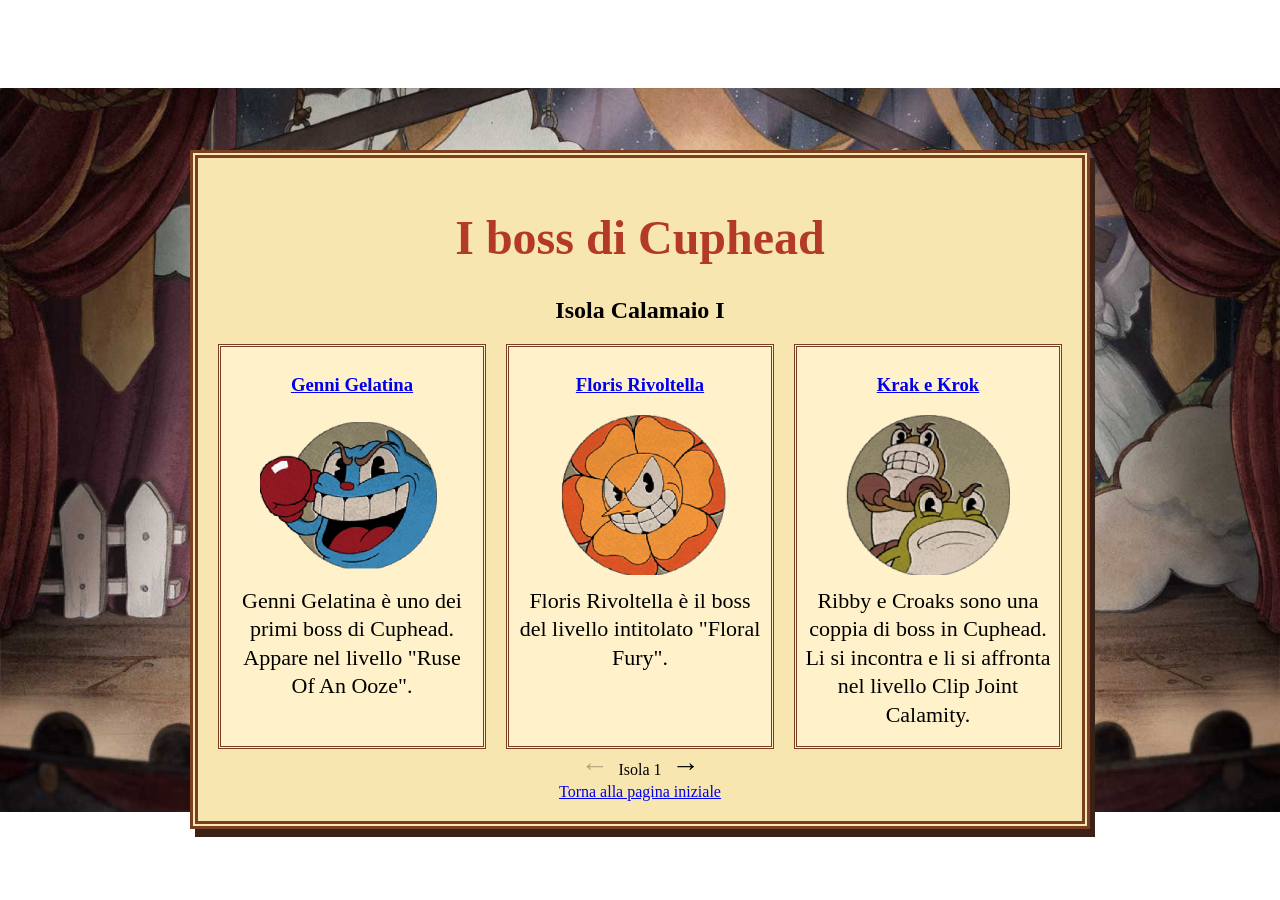
==== bossElivelli.html @ ff40ad85 "Aggiornamento sito Cuphead" ====
<!DOCTYPE html>
<html lang="it">
<head>
    <meta charset="UTF-8">
    <title>Boss di Cuphead</title>
    <link rel="stylesheet" href="style.css">
</head>
<body class="pagina-boss">
    <main class="pagina-libro pagina-elenco-boss">
        <h1>I boss di Cuphead</h1>

        <h2 id="titolo-isola1">Isola Calamaio I</h2>
        <div class="griglia-boss"  id="isola1">

            <article class="scheda-boss">
                <h3><a href="https://youtu.be/RgpN9rFb4Pg?si=EzQJQrfqaMlJnxTB">Genni Gelatina</a></h3>
                <img src="immagini/FotoBoss1.png" alt="Genni Gelatina">
                <p>Genni Gelatina è uno dei primi boss di Cuphead. Appare nel livello "Ruse Of An Ooze".</p>
            </article>

            <article class="scheda-boss">
                <h3><a href="https://youtu.be/yFj1DZk0iQY?si=M9iRwRQkLh92PA-u">Floris Rivoltella</a></h3>
                <img src="immagini/FotoBoss2.png" alt="Floris Rivoltella">
                <p>Floris Rivoltella è il boss del livello intitolato "Floral Fury".</p>
            </article>

            <article class="scheda-boss">
                <h3><a href="https://youtu.be/Hc-lRXWIMuU?si=pjNd017Q5K8DHCu4">Krak e Krok</a></h3>
                <img src="immagini/FotoBoss3.png" alt="Krak e Krok">
                <p>Ribby e Croaks sono una coppia di boss in Cuphead. Li si incontra e li si affronta nel livello Clip Joint Calamity.</p>
            </article>
        </div>
        
    
        <h2 id="titolo-isola2">Isola Calamaio II</h2>
        <div class="griglia-boss" id="isola2">
            
            <article class="scheda-boss">
                <h3><a href="https://youtu.be/eIROTM2d9R4?si=3sivokBiUeaRwbdD">Djimmi the Great</a></h3>
                <img src="immagini/FotoBoss4.png" alt="Djimmi the Great">
                <p>Djimmi The Great è uno dei tre boss inizialmente disponibili dopo aver raggiunto quest'isola. È il boss con il maggior numero di fasi dell'intero gioco, per un totale di cinque.</p>
            </article>
            
            <article class="scheda-boss">
                <h3><a href="https://youtu.be/hapvHb890W0?si=wyQmjkrMbjGrwaBO">Beppi the Clown</a></h3>
                <img src="immagini/FotoBoss5.png" alt="Beppi the Clown">
                <p>Beppi the Clown è uno dei tre boss inizialmente disponibili dopo aver raggiunto quest'isola.</p>
            </article>
           
            <article class="scheda-boss">
                <h3><a href="https://youtu.be/SS-Oc2R3HKk?si=LxXzC3TWzaAUq97a">Grim Matchstick</a></h3>
                <img src="immagini/FotoBoss6.png" alt="Grim Matchstick">
                <p>Grim Matchstick si sblocca dopo aver sconfitto Beppi the Clown, oppure prendendo una scorciatoia. Il suo livello si intitola Fiery Frolic.</p>
            </article>
        </div>
        
        <h2 id="titolo-isola3">Isola Calamaio III</h2>
        <div class="griglia-boss" id="isola3">
        
            <article class="scheda-boss">
                <h3>Captain Brineybeard</h3>
                <img src="immagini/FotoBoss7.png" alt="Captain Brineybeard">
                <p>Brineybeard è il secondo dei due boss inizialmente disponibili dopo aver raggiunto quest'isola.</p>
            </article>

            <article class="scheda-boss">
                <h3>Werner Werman</h3>
                <img src="immagini/FotoBoss8.png" alt="Werner Werman">
                <p>Werner Werman si sblocca dopo aver completato uno dei livelli di tipo "Run 'n' Gun", Il suo livello si intitola Murine Corps.</p>
            </article>

            <article class="scheda-boss">
                <h3>Dr. Kahl's Robot</h3>
                <img src="immagini/FotoBoss9.png" alt="Dr. Kahl's Robot">
                <p>Sconfiggerlo permette di accedere a Sally Stageplay. Il suo livello si intitola Junkyard Jive!.</p>
            </article>
        </div>

        <h2 id="titolo-isola4">Boss finali</h2>
        <div class="griglia-boss" id="isola4">
           
            <article class="scheda-boss">
                <h3>King Dice</h3>
                <img src="immagini/FotoBoss10.png" alt="King Dice">
                <p>King Dice è l'unico boss inizialmente disponibile dopo aver fatto il proprio ingresso a Inkwell Hell. Sconfiggerlo permette di accedere a The Devil. Il suo livello si intitola "All Bets Are Off!". Non è possibile affrontarlo in modalità Semplice (Simple Mode).</p>
            </article>

            <article class="scheda-boss">
                <h3>The Devil</h3>
                <img src="immagini/FotoBoss11.png" alt="The Devil">
                <p>The Devil, per il quale Cuphead e Mugman raccolgono i contratti delle anime, funge da antagonista principale e boss finale del gioco. Si sblocca dopo aver sconfitto King Dice. Il suo livello si intitola "One Hell Of A Time". Non è possibile affrontarlo nella modalità Semplice (Simple Mode).</p>
            </article>
        </div>

        <div class="navigazione-isole">
            <button id="isola-precedente" disabled>←</button>
            <span id="numero-isola">Isola 1</span>
            <button id="isola-successiva">→</button>
        </div>
        
        <a href="index.html">Torna alla pagina iniziale</a>
    </main>

    <script>
        const titoli = [
            document.getElementById("titolo-isola1"),
            document.getElementById("titolo-isola2"),
            document.getElementById("titolo-isola3"),
            document.getElementById("titolo-isola4")
        ];
    
        const isole = [
            document.getElementById("isola1"),
            document.getElementById("isola2"),
            document.getElementById("isola3"),
            document.getElementById("isola4")
        ];
    
        const numeroIsola = document.getElementById("numero-isola");
        const precedente = document.getElementById("isola-precedente");
        const successiva = document.getElementById("isola-successiva");
        let paginaAttuale = 0;
    
        function mostraPagina() {
            titoli.forEach((titolo, i) => {
                titolo.style.display = i === paginaAttuale ? "block" : "none";
                isole[i].style.display = i === paginaAttuale ? "grid" : "none";
            });
    
            numeroIsola.textContent =
                paginaAttuale === 3 ? "Boss finali" : "Isola " + (paginaAttuale + 1);
    
            precedente.disabled = paginaAttuale === 0;
            successiva.disabled = paginaAttuale === 3;
        }
    
        precedente.addEventListener("click", function () {
            if (paginaAttuale > 0) {
                paginaAttuale--;
                mostraPagina();
            }
        });
    
        successiva.addEventListener("click", function () {
            if (paginaAttuale < 3) {
                paginaAttuale++;
                mostraPagina();
            }
        });
    
        mostraPagina();
    </script>

</body>
</html>
---- style.css ----
body {
    text-align: center;
    margin: 0;
    padding: 0;
    height: 100%;
    background-image: url("immagini/sfondo.png");
    background-repeat: no-repeat;
    background-size: 100% auto;
    background-position: center;
    min-height: 100vh;
}

h1 {
    color: #b33a24;
    font-size: 48px;
}

p {
    font-size: 22px;
}

img {
    width: 700px;
}

html, body {
    height: 100%;
    overflow: hidden;
}

.pagina-libro {
    margin: 270px auto 0;
    background-color: #f8e6b0;
    border: 8px double #7a3e20;
    box-shadow: 5px 8px 0 #3b2015;
    width: min(900px, 75vw);
    height: 430px;
    padding: 20px;
    box-sizing: border-box;
    position: relative;
}

.pagina-libro p {
    position: absolute;
    bottom: 20px;
    left: 30px;
    right: 30px;
}

.foto-libro {
    width: 480px;
    height: 260px;
    object-fit: contain;
    display: block;
    margin: 0 auto;
}

#avanti {
    position: absolute;
    right: 16px;
    bottom: 14px;
    font-size: 28px;
    background: none;
    border: none;
    cursor: pointer;
    z-index: 2;
}

.pagina {
    display: none;
}

.pagina.attiva {
    display: block;
}

.foto-inizio {
    width: 480px;
    height: 260px;
}

.foto-storia {
    width: 480px;
    height: 200px;
}

.pagina p {
    position: static;
    margin: 12px 0 0;
    line-height: 1.2;
}

.pagina h2 {
    margin-top: 0;
    margin-bottom: 10px;
}

.foto-storia {
    height: 220px;
}

.pagina .foto-storia {
    margin-top: 0;
}

.foto-mappa {
    cursor: zoom-in;
}

.foto-mappa.ingrandita {
    position: fixed;
    top: 50%;
    left: 50%;
    transform: translate(-50%, -50%);
    width: 90vw;
    height: 85vh;
    object-fit: contain;
    z-index: 1000;
    cursor: zoom-out;
}

.link-cuphead,
.link-mugman {
    text-decoration: none;
    font-weight: bold;
}

.link-cuphead {
    color: #c62828;
}

.link-mugman {
    color: #1565c0;
}

a.link-cuphead,
a.link-cuphead:visited,
a.link-cuphead:hover,
a.link-cuphead:active {
    color: #c62828;
    text-decoration: none;
}

a.link-mugman,
a.link-mugman:visited,
a.link-mugman:hover,
a.link-mugman:active {
    color: #1565c0;
    text-decoration: none;
}

pagine cuphead e mugman

body.pagina-personaggio1 {
    min-height: 100vh;
    height: auto;
    overflow-y: auto;
}

body.pagina-personaggio1 .pagina-libro {
    height: auto;
    min-height: 430px;
    margin: 270px auto 40px;
}

body.pagina-personaggio1 .foto-personaggio1 {
    display: block;
    width: 420px;
    height: auto;
    max-height: 280px;
    object-fit: contain;
    margin: 0 auto;
}

body.pagina-personaggio1 .pagina-libro p {
    position: static;
    margin: 10px auto 16px;
    line-height: 1.4;
}

body.pagina-personaggio1 .pagina-libro a {
    display: block;
    margin: 12px auto 0;
}

.titolo-mugman {
    color: #1565c0;
}


boss


body.pagina-boss {
    min-height: 100vh;
    height: auto;
    overflow-y: auto;
}

.pagina-elenco-boss {
    height: auto;
    min-height: 430px;
    margin: 270px auto 40px;
}

.griglia-boss {
    display: grid;
    grid-template-columns: repeat(3, 1fr);
    gap: 20px;
}

.scheda-boss {
    padding: 12px;
    border: 3px double #7a3e20;
    background-color: #fff1c9;
}

.scheda-boss img {
    width: 100%;
    height: 160px;
    object-fit: contain;
}

.scheda-boss p {
    position: static;
    margin: 8px 0;
    line-height: 1.3;
}

body.pagina-boss {
    height: auto;
    min-height: 100vh;
    overflow-y: auto;
}

.pagina-elenco-boss {
    height: auto;
    min-height: 430px;
    margin: 150px auto 60px;
    padding: 20px;
    box-sizing: border-box;
}
.griglia-boss {
    display: grid;
    grid-template-columns: repeat(3, 1fr);
    gap: 20px;
    justify-content: center;
}

#titolo-isola2,
#isola2 {
    display: none;
}

.navigazione-isole button {
    font-size: 28px;
    background: none;
    border: none;
    cursor: pointer;
}

.scheda-boss {
    padding: 8px;
    min-height: 0;
    border: 3px double #7a3e20;
    background-color: #fff1c9;
}

#titolo-isola2,
#isola2,
#titolo-isola3,
#isola3,
#titolo-isola4,
#isola4 {
    display: none;
}

#isola4 {
    grid-template-columns: repeat(2, 268px);
    justify-content: center;
}
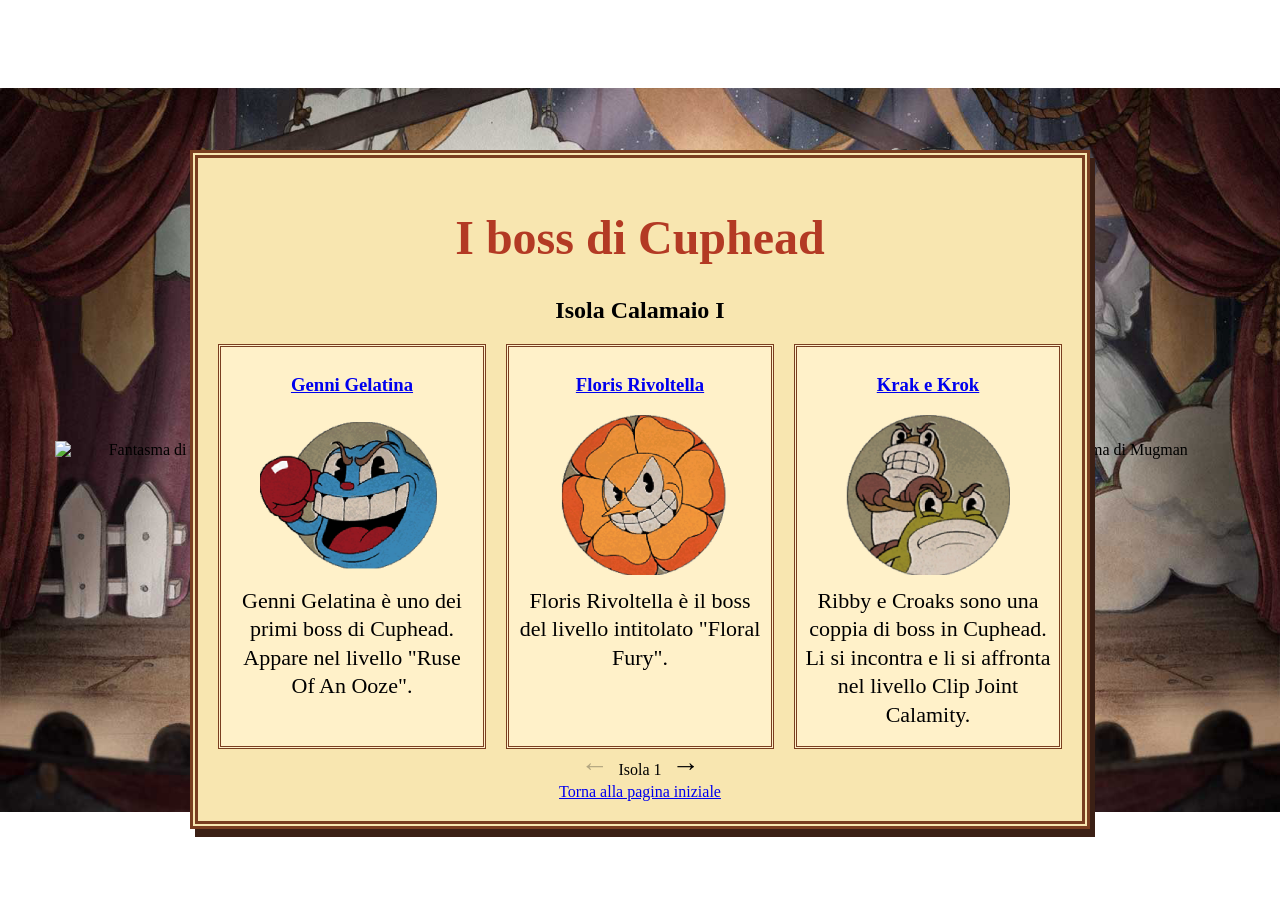
==== commit 2b63afb5: "Aggiorna sito Cuphead" ====
--- a/bossElivelli.html
+++ b/bossElivelli.html
@@ -7,6 +7,15 @@
 </head>
 <body class="pagina-boss">
     <main class="pagina-libro pagina-elenco-boss">
+
+        <img class="fantasma-laterale sinistra"
+            src="https://static.wikia.nocookie.net/cuphead/images/2/29/Cupheaddead.png/revision/latest?cb=20200428161945"
+            alt="Fantasma di Cuphead">
+        
+        <img class="fantasma-laterale destra"
+            src="https://static.wikia.nocookie.net/cuphead/images/d/dc/Mugmandead.png/revision/latest?cb=20250210185240"
+            alt="Fantasma di Mugman">
+
         <h1>I boss di Cuphead</h1>
 
         <h2 id="titolo-isola1">Isola Calamaio I</h2>
@@ -58,19 +67,19 @@
         <div class="griglia-boss" id="isola3">
         
             <article class="scheda-boss">
-                <h3>Captain Brineybeard</h3>
+                <h3><a href="https://youtu.be/RjCn1TY3FZQ?si=FE57XsJRTX_ayddW">Captain Brineybeard</a></h3>
                 <img src="immagini/FotoBoss7.png" alt="Captain Brineybeard">
                 <p>Brineybeard è il secondo dei due boss inizialmente disponibili dopo aver raggiunto quest'isola.</p>
             </article>
 
             <article class="scheda-boss">
-                <h3>Werner Werman</h3>
+                <h3><a href="https://youtu.be/ff6PO8MA3Yg?si=sONNWKsCwUYsa0O5">Werner Werman</a></h3>
                 <img src="immagini/FotoBoss8.png" alt="Werner Werman">
                 <p>Werner Werman si sblocca dopo aver completato uno dei livelli di tipo "Run 'n' Gun", Il suo livello si intitola Murine Corps.</p>
             </article>
 
             <article class="scheda-boss">
-                <h3>Dr. Kahl's Robot</h3>
+                <h3><a href="https://youtu.be/6anMOwVo7tc?si=CxFl-lxEbYg4dprb">Dr. Kahl's Robot</a></h3>
                 <img src="immagini/FotoBoss9.png" alt="Dr. Kahl's Robot">
                 <p>Sconfiggerlo permette di accedere a Sally Stageplay. Il suo livello si intitola Junkyard Jive!.</p>
             </article>
@@ -80,13 +89,13 @@
         <div class="griglia-boss" id="isola4">
            
             <article class="scheda-boss">
-                <h3>King Dice</h3>
+                <h3><a href="https://youtu.be/U_h64mIW_9I?si=SWFiwD4lpkkkbW7f">King Dice</a></h3>
                 <img src="immagini/FotoBoss10.png" alt="King Dice">
                 <p>King Dice è l'unico boss inizialmente disponibile dopo aver fatto il proprio ingresso a Inkwell Hell. Sconfiggerlo permette di accedere a The Devil. Il suo livello si intitola "All Bets Are Off!". Non è possibile affrontarlo in modalità Semplice (Simple Mode).</p>
             </article>
 
             <article class="scheda-boss">
-                <h3>The Devil</h3>
+                <h3><a href="https://youtu.be/A9lSSiGJebk?si=UUMOYHcqeToAI2uR">The Devil</a></h3>
                 <img src="immagini/FotoBoss11.png" alt="The Devil">
                 <p>The Devil, per il quale Cuphead e Mugman raccolgono i contratti delle anime, funge da antagonista principale e boss finale del gioco. Si sblocca dopo aver sconfitto King Dice. Il suo livello si intitola "One Hell Of A Time". Non è possibile affrontarlo nella modalità Semplice (Simple Mode).</p>
             </article>
--- a/style.css
+++ b/style.css
@@ -149,7 +149,7 @@
     text-decoration: none;
 }
 
-pagine cuphead e mugman
+/*pagine cuphead e mugman*/
 
 body.pagina-personaggio1 {
     min-height: 100vh;
@@ -188,7 +188,7 @@
 }
 
 
-boss
+/*boss*/
 
 
 body.pagina-boss {
@@ -278,4 +278,102 @@
 #isola4 {
     grid-template-columns: repeat(2, 268px);
     justify-content: center;
+}
+
+#isola4 .scheda-boss {
+    padding: 8px;
+}
+
+#isola4 .scheda-boss p {
+    font-size: 18px;
+    line-height: 1.2;
+    margin: 6px 0;
+}
+
+.foto-internet {
+    display: block;
+    width: 180px;
+    height: 180px;
+    object-fit: contain;
+    margin: 12px auto;
+}
+
+.immagini-personaggi {
+    display: flex;
+    justify-content: center;
+    align-items: center;
+    gap: 10px;
+    margin-top: 25px
+}
+
+.immagini-personaggi img {
+    width: 180px;
+    height: 220px;
+    object-fit: contain;
+    margin: 0;
+}
+
+body.pagina-personaggio1 .immagini-personaggi img {
+    width: 180px;
+    height: 220px;
+    object-fit: contain;
+    margin: 0;
+}
+
+.foto-da-internet {
+    width: 200px;
+    height: 120px;
+    object-fit: contain;
+}
+
+.immagini-inizio {
+    display: flex;
+    justify-content: center;
+    align-items: center;
+    gap: 14px;
+    width: 100%;
+    height: 230px;
+}
+
+.immagini-inizio img {
+    width: 45%;
+    height: 100%;
+    object-fit: contain;
+    margin: 0;
+}
+
+.pagina.attiva p {
+    margin-top: 10px;
+}
+
+.fantasma-laterale {
+    position: fixed;
+    top: 50%;
+    width: 230px;
+    height: auto;
+    transform: translateY(-50%);
+    z-index: -1;
+}
+
+.fantasma-laterale.sinistra {
+    left: 55px;
+}
+
+.fantasma-laterale.destra {
+    right: 55px;
+}
+
+@keyframes entrata-personaggio {
+    from {
+        transform: scale(0.5);
+        opacity: 0.3;
+    }
+    to {
+        transform: scale(1);
+        opacity: 1;
+    }
+}
+
+.animazione-ingresso {
+    animation: entrata-personaggio 1s ease-out;
 }
